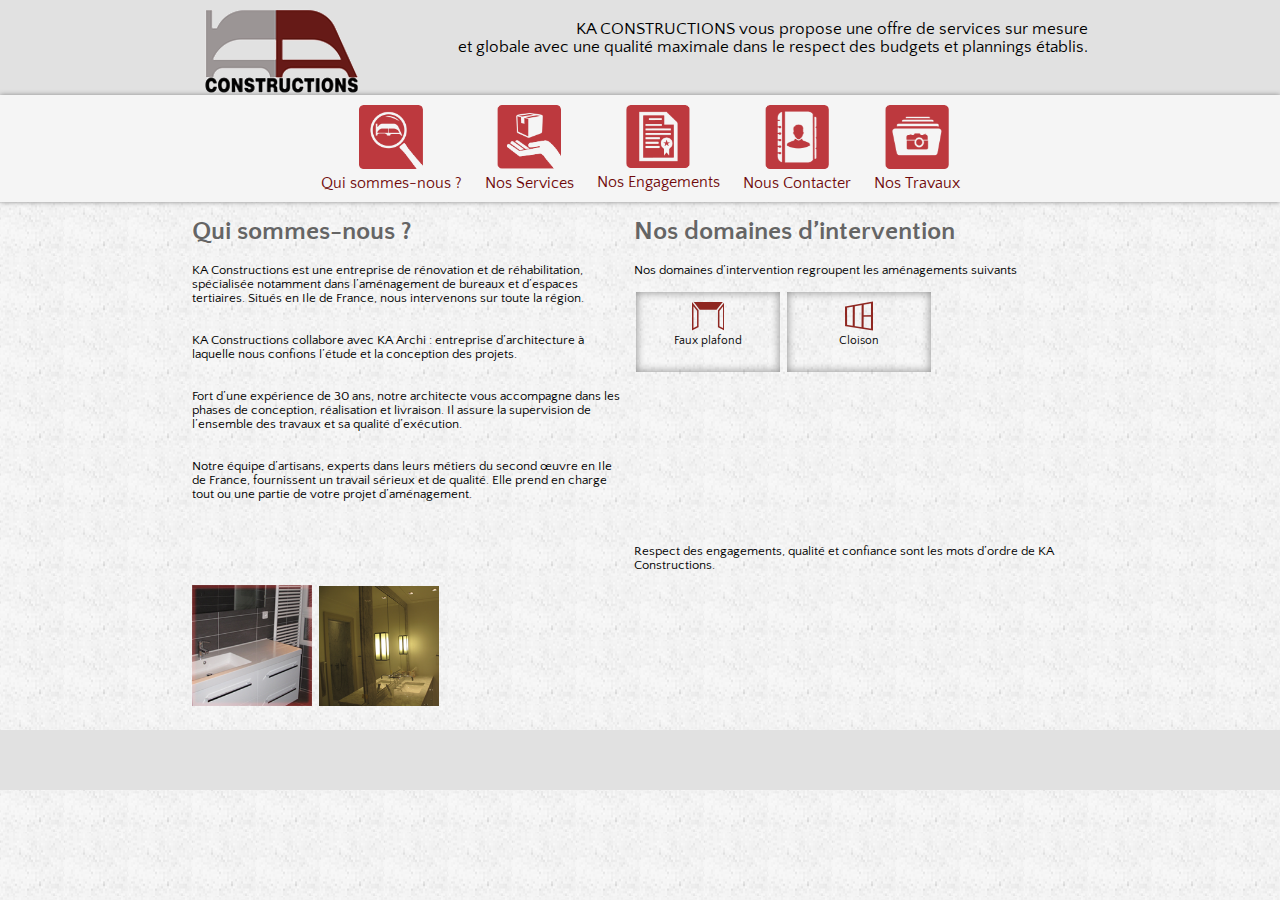
==== index.html @ 4b902041 "init" ====
<html>
<head>
	<meta http-equiv="Content-Type" content="text/html; charset=utf-8" />
	<meta http-equiv="X-UA-Compatible" content="IE=10" />	
	<title>Ka Contructions / Artisants, Rénovations de batiments</title>
	<script type="text/javascript" src='https://cdnjs.cloudflare.com/ajax/libs/jquery/1.11.3/jquery.min.js'></script>
	<link rel="stylesheet" href="https://cdnjs.cloudflare.com/ajax/libs/animate.css/3.4.0/animate.min.css" type="text/css" />	
	<script type="text/javascript" src='./js/main.js'></script>
	<link rel="stylesheet" href="./css/main.css" type="text/css" />
<!-- // <script type="text/javascript" src='./js/jquery.tooltip.min.js'></script> -->
	<!--[if lt IE 9]><link rel="stylesheet" type="text/css" href="./css/main-lt-ie9.css" /><![endif]-->	
</head>
<body>
	<div id="main">
		<div id="top"><div class="topContainer">
			<p>KA CONSTRUCTIONS vous propose une offre de services sur mesure <br/>et globale avec une qualité maximale dans le respect des budgets et plannings établis.</p></div>
		</div>
		<div id="menu">
			<ul id="leftMenu">	
				<li><a href='index.html'><img src="images/icons/qui_sommes_nous.png"/><div class="name">Qui sommes-nous ?</div></a></li>
				<li><a href='nos_services.html'><img src="images/icons/nos_services.png"/><div class="name">Nos Services</div></a></li>
				<li><a href='nos_engagements.html'><img src="images/icons/nos_engagements.png"/><div class="name">Nos Engagements</div></a></li>
				<li><a href='contact.html'><img src="images/icons/nous_contacter.png"/><div class="name">Nous Contacter</div></a></li>
				<li><a href='nos_travaux.html'><img src="images/icons/nos_travaux.png"/><div class="name">Nos Travaux</div></a></li>
			</ul>	
		</div>
		<div id='right'>
			<div class="textZone">
			<h1>Qui sommes-nous ?</h1>
				<p>
					KA Constructions est une entreprise de rénovation et de réhabilitation, spécialisée notamment dans l’aménagement de bureaux et d’espaces tertiaires. Situés en Ile de France, nous intervenons sur toute la région. </br></br></br>
					KA Constructions collabore avec KA Archi : entreprise d’architecture à laquelle nous confions l’étude et la conception des projets.</br></br></br>
					Fort d’une expérience de 30 ans, notre architecte vous accompagne dans les phases de conception, réalisation et livraison. Il assure la supervision de l’ensemble des travaux et sa qualité d’exécution. </br></br></br>
					Notre équipe d’artisans, experts dans leurs métiers du second œuvre en Ile de France, fournissent un travail sérieux et de qualité. Elle prend en charge tout ou une partie de votre projet d’aménagement.</br></br>
			
				</p>
			</div>
			<div class="textZone">
				<h1>Nos domaines d’intervention</h1>
				<p>
					Nos domaines d’intervention regroupent les aménagements suivants
					<ul id="domaines">
						<li><img src="images/domaines/faux_plafond.png"><div>Faux plafond</div></li>
						<li><img src="images/domaines/cloison.png"><div>Cloison</div></li>
						<li><img src="images/domaines/revetement_sol.png"><div>Revêtement de sol</div></li>
						<li><img src="images/domaines/peinture.png"><div>Peinture</div></li>
						<li><img src="images/domaines/electricite.png"><div>Electricité</div></li>
						<li><img src="images/domaines/plomberie.png"><div>Plomberie</div></li>
						<li><img src="images/domaines/maconnerie.png"><div>Maçonnerie et menuiserie</div></li>
						<li><img src="images/domaines/stores.png"><div>Stores et occultations</div></li>
						<li><img src="images/domaines/signaletique.png"><div>Signalétique intérieure et extérieure</div></li>
					</ul>

					Respect des engagements, qualité et confiance sont les mots d’ordre de KA Constructions. 
				</p>
			</div>
				<ul id="expertises">
					<li><img src='images/salledebain.png'/></li>
					<li><img src='images/200/salledebain1.png'/></li>
					<li><img src='images/cuisine.png'/></li>
					<li><img src='images/200/kaconstructions1.png'/></li>
					<li><img src='images/200/kaconstructions2.png'/></li>
					<li><img src='images/200/kaconstructions3.png'/></li>
				</ul>
		</div>
	</div>	
<div id="footer"></div>	
</body>
</html>
---- css/main.css ----
/*@import url(http://fonts.googleapis.com/css?family=Average+Sans);*/
@import url(http://fonts.googleapis.com/css?family=Quattrocento+Sans);

body{
	margin:0px;
	padding:0px;
	font-family: 'Quattrocento Sans', sans-serif, Calibri, "MS Trebuchet",Arial,  sans-serif;
	font-size:13px;
	background: url('../images/bg.png')
}

#top{
	top:0px;
	text-align: center;
	margin:0px auto;
	background-color: #e1e1e1;	
	min-height:100px;
}

#top .topContainer{
	background: url('../images/logo.png') no-repeat;
	margin: 0px auto;
	min-height:100px;
}

#top p{
	margin: 0px auto;
	font-size: 1.3em;
	text-align: right;
	padding-top: 20px;
	margin-left:200px;
	margin-bottom:5px;
}

#right{
	margin:0px auto;
	padding-top:10px;
	vertical-align: top;
	min-height: 400px;
}

#leftMenu, #top{
	width: 100%;
}

#right, #top .topContainer{
	width:70%;
	min-width: 810px;
}

#footer{
	width:100%;
	margin:0px auto;
	background-color: #e1e1e1;	
	margin-top:20px;
	height:60px;
}

#menu{
	background-color: #f5f5f5;
	box-shadow: 0 0 5px #888;
	text-align: center;
	margin-top:-5px;
}

#leftMenu{	
	text-align: center;
/*	height:100px;*/
}

#leftMenu li a img{
	width:64px;
	border:none;
}

#leftMenu li:hover{
	background-color:#dddddd;
	border-radius: 5px;
}

#leftMenu div.name{
	/*width:250px;*/
	margin-top:6px;
}

#leftMenu li{
	margin-top:8px;
	font-size:1.2em;
	list-style:none;
	/*width:160px;*/
	display:inline-block;
	vertical-align:top;
	padding:5px;
	margin:5px;
}

h1{
	color:#656565;
	margin-top: 5px;
}

div.boxLeft, div.boxRight{
	background-color: #DEDEDE;
	/*border:2px solid #656565;*/
	-moz-box-shadow: inset 0 0 10px #888;
	-webkit-box-shadow: inset 0 0 10px#888;	
	box-shadow: inset 0 0 10px #888;
	padding:1px;

}

h2.left, h2.right{
	margin:5px;
	font-size: 1.1em;

}

ul.engagements{
	text-align: left;
	margin:0px;
	padding:0px;
	width: 100%;
}

ul.engagements img{
	width:100px;
	margin-top:30px;
	margin-bottom:30px;
}

ul.engagements li{
	vertical-align: top;
	text-align: center;
	display: inline-block;
	-moz-box-shadow: inset 0 0 10px #888;
	-webkit-box-shadow: inset 0 0 10px#888;	
	box-shadow: inset 0 0 10px #888;
	width:100px;
	height:260px;		
	padding:5px;
  /* Safari 4-5, Chrome 1-9 */
  background: -webkit-gradient(linear, 0% 0%, 0% 100%, from(#f6f6f6), to(#ebebeb));
  /* Safari 5.1, Chrome 10+ */
  background: -webkit-linear-gradient(top, #f6f6f6, #ebebeb);
  /* Firefox 3.6+ */
  background: -moz-linear-gradient(top, #f6f6f6, #ebebeb);
  /* IE 10 */
  background: -ms-linear-gradient(top, #f6f6f6, #ebebeb);
  /* Opera 11.10+ */
  background: -o-linear-gradient(top, #f6f6f6, #ebebeb);	
  background: linear-gradient(top, #f6f6f6, #ebebeb);	
  margin:5px 0px 0px 0px;

}

ul.engagements li.level2{
	margin-top:30px;
}
ul.engagements li.level3{
	margin-top:60px;
}

div#right{
	/*background-color:#F7F7F7;*/
}

h2.left{
	/*margin-left:30px;*/
}

div.boxLeft{
	text-align:right;
	border-bottom-left-radius: 90px;
}

div.textZoneLeft{
	text-align: right;
}

div.boxRight{
	text-align:left;
	border-bottom-right-radius: 90px;
}
ul.services.left li{
	text-align:right;
}

p.comment{
	color:#A00500;
	font-style:italic;
}

span.arrow{
	color:#A00500;
	font-size: 1.6em;
}

ul.services{
	margin:0px;
	padding:0px;
	margin-top:20px;
	height: 300px;
}

ul.services li{
	margin:0px;
}

ul.services.left{
	margin-right:20px;
}

ul.services.right{
	margin-left:20px;
}


ul.services li{
	list-style:none;
}

a{
	color:#70090A;
}

a:active{
	/*font-weight:bold;*/
}

a:visited, a:link {
	text-decoration:none;

}
a:hover{
	/*font-weight:bold;*/
}

ul#leftMenu{
	margin:0px auto;
	padding:0px;
}

ul#expertises{
	margin:0px;
	margin:0px auto;
	padding:0px;
	text-align: left;
}

ul#expertises li{
	display: inline-block;
	/*padding:10px;*/
	/*margin:5px;*/
	margin-bottom:0px;
	margin-top:0px;
	text-align:left;
	/*float:left;*/
	margin-right:4px;
	margin-bottom:4px;
}

ul#expertises li img{
	width:120px;
}


ul#domaines{
	margin:0px;
	padding:0px;
	width:460px;
	height:254px;
}

ul#domaines li div{
	font-size: 0.9em;
	margin-top:2px;
}

ul#domaines li{
	list-style: none;
	display: inline-block;
	width:128px;
	height:72px;
	vertical-align: top;
	text-align: center;
	margin:2px;

	-moz-box-shadow: inset 0 0 10px #888;
	-webkit-box-shadow: inset 0 0 10px#888;	
	box-shadow: inset 0 0 10px #888;
	padding:8px;
	padding-top: 0px;
}

ul#domaines li img{
	width:32px;
	margin-top:8px;
}

.nostravaux{
	margin:0px;
	padding:0px;
}

.nostravaux li{
	list-style: none;
	display: inline-block;
	margin-right: 5px;
}

.nostravaux li img{
	/*margin: 5px;*/
	max-width: 400px;
	max-height: 300px;
	border-radius: 5px;
}

.nostravaux li img.vertical{
	max-width: 225px;
	max-height: 300px;

}

.flexslider{

}

ul#expertises h3.name{
	width:100%;
	margin:5px 0px 0px 0px; 
}

#tooltip {
	position: absolute;
	z-index: 3000;
	border: 1px solid #111;
	background-color: #eee;
	padding: 5px;
	border-radius: 5px;
}
#tooltip h3, #tooltip div { margin: 0; }


div.textZone{
	width:49%;
	display:inline-block;
	vertical-align: top;
}

div.textZone p{
	margin-right:10px;
}


.flexslider {
	background: transparent;
	border: 4px solid transparent;
}

.flexslider .slides > li {
	text-align: center;
}
.flexslider .slides img{
	display:inline-block;
}


div.contact div.textZoneLeft{
	width:600px;
	text-align:left;
}
div.contact div.textZoneRight{
	width:270px;
}

div.contact div.textZoneRight div.comment{
	margin-left: 5px;
	text-align:center;
	border:1px solid transparent;
	border-radius: 20px;
	-moz-box-shadow: inset 0 0 10px #888;
	-webkit-box-shadow: inset 0 0 10px#888;	
	box-shadow: inset 0 0 10px #888;
	padding:10px;	
	height:275px;
}

img.map{
	border-radius: 20px;
}


div.comment img.icon{
	width:32px;
	height:32px;
}
div.comment h3{
	height:32px;
	line-height: 32px;
	margin:0px;
}

div.comment h3, div.comment img.icon{
	display: inline-block;
	vertical-align: top;
}
---- css/main-lt-ie9.css ----
#top .topContainer{
  height:100px;
}

#right{
  width:80%;
}

#leftMenu li{
  float:left;
}

div.textZone{
  float:left;
}

ul#domaines li, ul#expertises li{
  float:left;
}
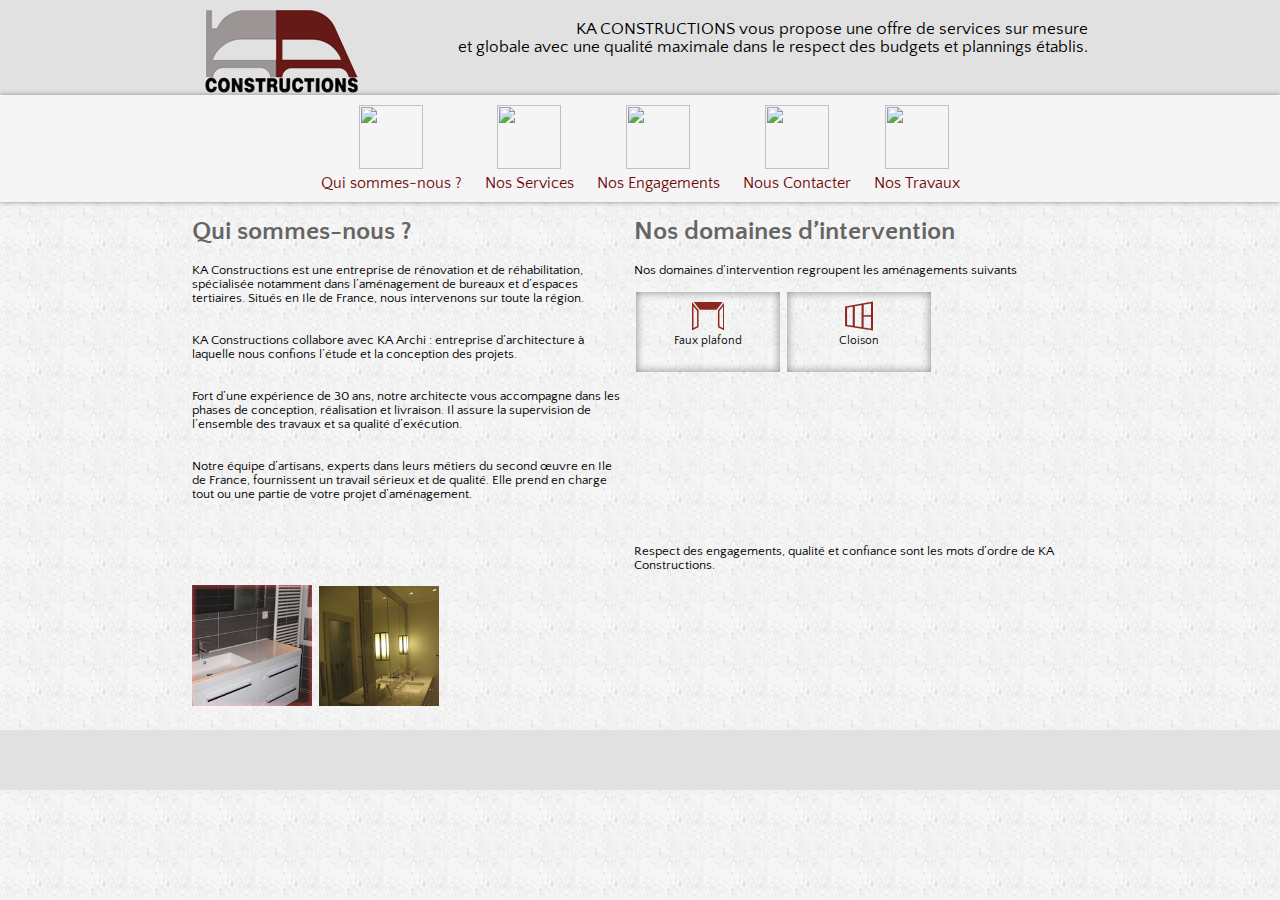
==== commit cd48985c: "set to cloudinary menu images" ====
--- a/index.html
+++ b/index.html
@@ -7,7 +7,6 @@
 	<link rel="stylesheet" href="https://cdnjs.cloudflare.com/ajax/libs/animate.css/3.4.0/animate.min.css" type="text/css" />	
 	<script type="text/javascript" src='./js/main.js'></script>
 	<link rel="stylesheet" href="./css/main.css" type="text/css" />
-<!-- // <script type="text/javascript" src='./js/jquery.tooltip.min.js'></script> -->
 	<!--[if lt IE 9]><link rel="stylesheet" type="text/css" href="./css/main-lt-ie9.css" /><![endif]-->	
 </head>
 <body>
@@ -17,11 +16,11 @@
 		</div>
 		<div id="menu">
 			<ul id="leftMenu">	
-				<li><a href='index.html'><img src="images/icons/qui_sommes_nous.png"/><div class="name">Qui sommes-nous ?</div></a></li>
-				<li><a href='nos_services.html'><img src="images/icons/nos_services.png"/><div class="name">Nos Services</div></a></li>
-				<li><a href='nos_engagements.html'><img src="images/icons/nos_engagements.png"/><div class="name">Nos Engagements</div></a></li>
-				<li><a href='contact.html'><img src="images/icons/nous_contacter.png"/><div class="name">Nous Contacter</div></a></li>
-				<li><a href='nos_travaux.html'><img src="images/icons/nos_travaux.png"/><div class="name">Nos Travaux</div></a></li>
+				<li><a href='index.html'><img src="http://res.cloudinary.com/kaconstructions/image/upload/v1443350035/qui_sommes_nous_pvqbye.png"/><div class="name">Qui sommes-nous ?</div></a></li>
+				<li><a href='nos_services.html'><img src="http://res.cloudinary.com/kaconstructions/image/upload/v1443350035/nos_services_liaejj.png"/><div class="name">Nos Services</div></a></li>
+				<li><a href='nos_engagements.html'><img src="http://res.cloudinary.com/kaconstructions/image/upload/v1443350035/nos_engagements_ez7y0j.png"/><div class="name">Nos Engagements</div></a></li>
+				<li><a href='contact.html'><img src="http://res.cloudinary.com/kaconstructions/image/upload/v1443350035/nous_contacter_jl3843.png"/><div class="name">Nous Contacter</div></a></li>
+				<li><a href='nos_travaux.html'><img src="http://res.cloudinary.com/kaconstructions/image/upload/v1443350035/nos_travaux_itf1fp.png"/><div class="name">Nos Travaux</div></a></li>
 			</ul>	
 		</div>
 		<div id='right'>
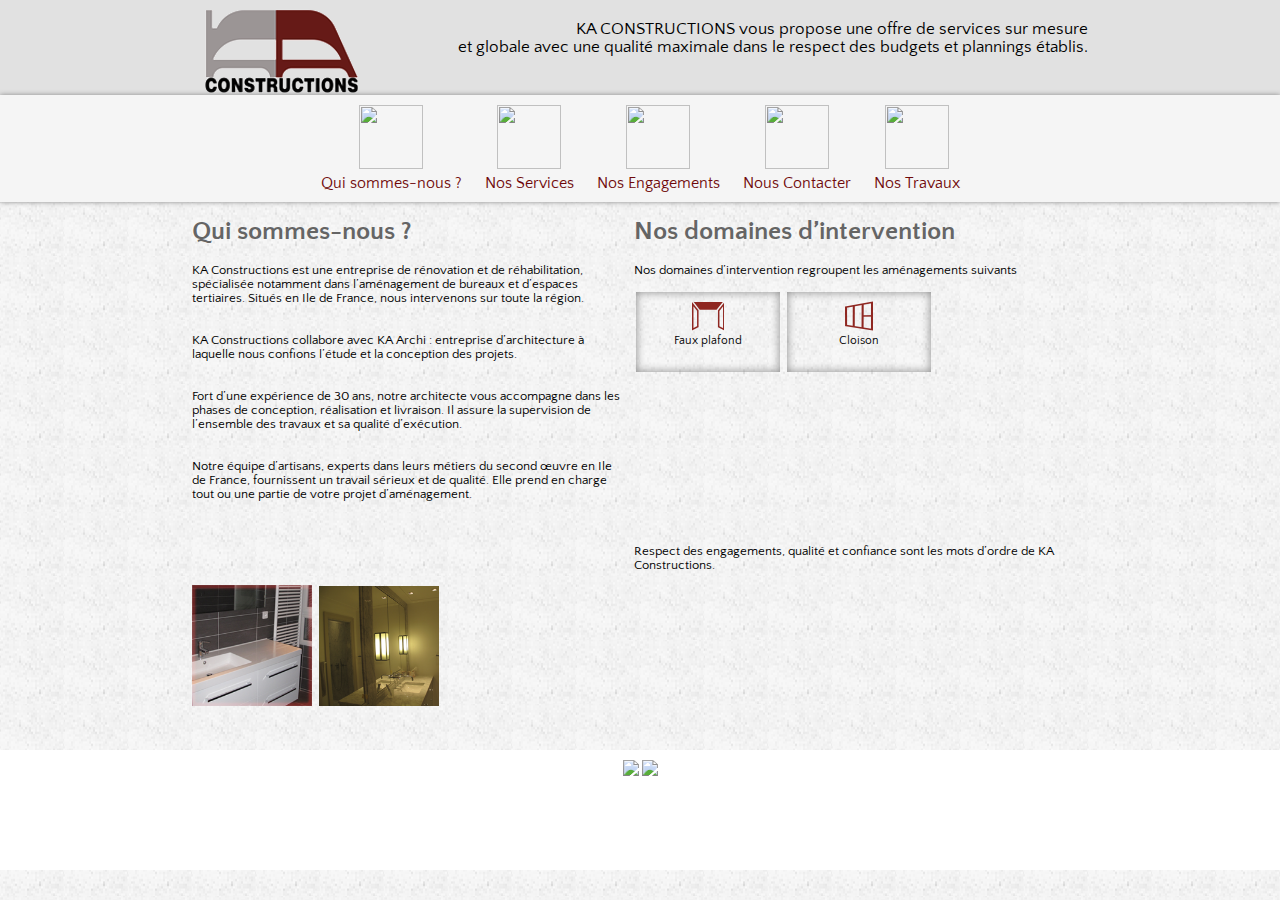
==== commit aa106670: "add logo qualibat" ====
--- a/index.html
+++ b/index.html
@@ -1,68 +1,69 @@
 <html>
-<head>
-	<meta http-equiv="Content-Type" content="text/html; charset=utf-8" />
-	<meta http-equiv="X-UA-Compatible" content="IE=10" />	
-	<title>Ka Contructions / Artisants, Rénovations de batiments</title>
-	<script type="text/javascript" src='https://cdnjs.cloudflare.com/ajax/libs/jquery/1.11.3/jquery.min.js'></script>
-	<link rel="stylesheet" href="https://cdnjs.cloudflare.com/ajax/libs/animate.css/3.4.0/animate.min.css" type="text/css" />	
-	<script type="text/javascript" src='./js/main.js'></script>
-	<link rel="stylesheet" href="./css/main.css" type="text/css" />
-	<!--[if lt IE 9]><link rel="stylesheet" type="text/css" href="./css/main-lt-ie9.css" /><![endif]-->	
-</head>
-<body>
-	<div id="main">
-		<div id="top"><div class="topContainer">
-			<p>KA CONSTRUCTIONS vous propose une offre de services sur mesure <br/>et globale avec une qualité maximale dans le respect des budgets et plannings établis.</p></div>
-		</div>
-		<div id="menu">
-			<ul id="leftMenu">	
-				<li><a href='index.html'><img src="http://res.cloudinary.com/kaconstructions/image/upload/v1443350035/qui_sommes_nous_pvqbye.png"/><div class="name">Qui sommes-nous ?</div></a></li>
-				<li><a href='nos_services.html'><img src="http://res.cloudinary.com/kaconstructions/image/upload/v1443350035/nos_services_liaejj.png"/><div class="name">Nos Services</div></a></li>
-				<li><a href='nos_engagements.html'><img src="http://res.cloudinary.com/kaconstructions/image/upload/v1443350035/nos_engagements_ez7y0j.png"/><div class="name">Nos Engagements</div></a></li>
-				<li><a href='contact.html'><img src="http://res.cloudinary.com/kaconstructions/image/upload/v1443350035/nous_contacter_jl3843.png"/><div class="name">Nous Contacter</div></a></li>
-				<li><a href='nos_travaux.html'><img src="http://res.cloudinary.com/kaconstructions/image/upload/v1443350035/nos_travaux_itf1fp.png"/><div class="name">Nos Travaux</div></a></li>
-			</ul>	
-		</div>
-		<div id='right'>
-			<div class="textZone">
-			<h1>Qui sommes-nous ?</h1>
-				<p>
-					KA Constructions est une entreprise de rénovation et de réhabilitation, spécialisée notamment dans l’aménagement de bureaux et d’espaces tertiaires. Situés en Ile de France, nous intervenons sur toute la région. </br></br></br>
-					KA Constructions collabore avec KA Archi : entreprise d’architecture à laquelle nous confions l’étude et la conception des projets.</br></br></br>
-					Fort d’une expérience de 30 ans, notre architecte vous accompagne dans les phases de conception, réalisation et livraison. Il assure la supervision de l’ensemble des travaux et sa qualité d’exécution. </br></br></br>
-					Notre équipe d’artisans, experts dans leurs métiers du second œuvre en Ile de France, fournissent un travail sérieux et de qualité. Elle prend en charge tout ou une partie de votre projet d’aménagement.</br></br>
-			
-				</p>
+	<head>
+		<meta http-equiv="Content-Type" content="text/html; charset=utf-8" />
+		<meta http-equiv="X-UA-Compatible" content="IE=10" />
+		<title>Ka Contructions / Artisants, Rénovations de batiments</title>
+		<script type="text/javascript" src='https://cdnjs.cloudflare.com/ajax/libs/jquery/1.11.3/jquery.min.js'></script>
+		<link rel="stylesheet" href="https://cdnjs.cloudflare.com/ajax/libs/animate.css/3.4.0/animate.min.css" type="text/css" />
+		<script type="text/javascript" src='./js/main.js'></script>
+		<link rel="stylesheet" href="./css/main.css" type="text/css" />
+		<!--[if lt IE 9]><link rel="stylesheet" type="text/css" href="./css/main-lt-ie9.css" /><![endif]-->
+	</head>
+	<body>
+		<div id="main">
+			<div id="top"><div class="topContainer">
+				<p>KA CONSTRUCTIONS vous propose une offre de services sur mesure <br/>et globale avec une qualité maximale dans le respect des budgets et plannings établis.</p></div>
 			</div>
-			<div class="textZone">
-				<h1>Nos domaines d’intervention</h1>
-				<p>
-					Nos domaines d’intervention regroupent les aménagements suivants
-					<ul id="domaines">
-						<li><img src="images/domaines/faux_plafond.png"><div>Faux plafond</div></li>
-						<li><img src="images/domaines/cloison.png"><div>Cloison</div></li>
-						<li><img src="images/domaines/revetement_sol.png"><div>Revêtement de sol</div></li>
-						<li><img src="images/domaines/peinture.png"><div>Peinture</div></li>
-						<li><img src="images/domaines/electricite.png"><div>Electricité</div></li>
-						<li><img src="images/domaines/plomberie.png"><div>Plomberie</div></li>
-						<li><img src="images/domaines/maconnerie.png"><div>Maçonnerie et menuiserie</div></li>
-						<li><img src="images/domaines/stores.png"><div>Stores et occultations</div></li>
-						<li><img src="images/domaines/signaletique.png"><div>Signalétique intérieure et extérieure</div></li>
-					</ul>
-
-					Respect des engagements, qualité et confiance sont les mots d’ordre de KA Constructions. 
-				</p>
+			<div id="menu">
+				<ul id="leftMenu">
+					<li><a href='index.html'><img src="http://res.cloudinary.com/kaconstructions/image/upload/v1443350035/qui_sommes_nous_pvqbye.png"/><div class="name">Qui sommes-nous ?</div></a></li>
+					<li><a href='nos_services.html'><img src="http://res.cloudinary.com/kaconstructions/image/upload/v1443350035/nos_services_liaejj.png"/><div class="name">Nos Services</div></a></li>
+					<li><a href='nos_engagements.html'><img src="http://res.cloudinary.com/kaconstructions/image/upload/v1443350035/nos_engagements_ez7y0j.png"/><div class="name">Nos Engagements</div></a></li>
+					<li><a href='contact.html'><img src="http://res.cloudinary.com/kaconstructions/image/upload/v1443350035/nous_contacter_jl3843.png"/><div class="name">Nous Contacter</div></a></li>
+					<li><a href='nos_travaux.html'><img src="http://res.cloudinary.com/kaconstructions/image/upload/v1443350035/nos_travaux_itf1fp.png"/><div class="name">Nos Travaux</div></a></li>
+				</ul>
 			</div>
+			<div id='right'>
+				<div class="textZone">
+					<h1>Qui sommes-nous ?</h1>
+					<p>
+						KA Constructions est une entreprise de rénovation et de réhabilitation, spécialisée notamment dans l’aménagement de bureaux et d’espaces tertiaires. Situés en Ile de France, nous intervenons sur toute la région. </br></br></br>
+						KA Constructions collabore avec KA Archi : entreprise d’architecture à laquelle nous confions l’étude et la conception des projets.</br></br></br>
+						Fort d’une expérience de 30 ans, notre architecte vous accompagne dans les phases de conception, réalisation et livraison. Il assure la supervision de l’ensemble des travaux et sa qualité d’exécution. </br></br></br>
+						Notre équipe d’artisans, experts dans leurs métiers du second œuvre en Ile de France, fournissent un travail sérieux et de qualité. Elle prend en charge tout ou une partie de votre projet d’aménagement.</br></br>
+					</p>
+				</div>
+				<div class="textZone">
+					<h1>Nos domaines d’intervention</h1>
+					<p>
+						Nos domaines d’intervention regroupent les aménagements suivants
+						<ul id="domaines">
+							<li><img src="images/domaines/faux_plafond.png"><div>Faux plafond</div></li>
+							<li><img src="images/domaines/cloison.png"><div>Cloison</div></li>
+							<li><img src="images/domaines/revetement_sol.png"><div>Revêtement de sol</div></li>
+							<li><img src="images/domaines/peinture.png"><div>Peinture</div></li>
+							<li><img src="images/domaines/electricite.png"><div>Electricité</div></li>
+							<li><img src="images/domaines/plomberie.png"><div>Plomberie</div></li>
+							<li><img src="images/domaines/maconnerie.png"><div>Maçonnerie et menuiserie</div></li>
+							<li><img src="images/domaines/stores.png"><div>Stores et occultations</div></li>
+							<li><img src="images/domaines/signaletique.png"><div>Signalétique intérieure et extérieure</div></li>
+						</ul>
+						Respect des engagements, qualité et confiance sont les mots d’ordre de KA Constructions.
+					</p>
+				</div>
 				<ul id="expertises">
-					<li><img src='images/salledebain.png'/></li>
+					<li><img src='images/200/salledebain.png'/></li>
 					<li><img src='images/200/salledebain1.png'/></li>
-					<li><img src='images/cuisine.png'/></li>
+					<li><img src='images/200/cuisine.png'/></li>
 					<li><img src='images/200/kaconstructions1.png'/></li>
 					<li><img src='images/200/kaconstructions2.png'/></li>
 					<li><img src='images/200/kaconstructions3.png'/></li>
 				</ul>
+			</div>
 		</div>
-	</div>	
-<div id="footer"></div>	
-</body>
-</html>	
+		<div id="footer">
+			<img src="http://res.cloudinary.com/kaconstructions/image/upload/v1444596511/c5/rge-eco-artisan.jpg">
+			<img src="http://res.cloudinary.com/kaconstructions/image/upload/c_scale,h_100/v1444596511/c5/Logo-RGE-Qualibat-2015.jpg">			
+		</div>
+	</body>
+</html>
--- a/css/main.css
+++ b/css/main.css
@@ -51,9 +51,11 @@
 #footer{
 	width:100%;
 	margin:0px auto;
-	background-color: #e1e1e1;	
-	margin-top:20px;
-	height:60px;
+	background-color: white;	
+	margin-top:40px;
+	padding: 10px 0;
+	height:100px;
+	text-align: center;
 }
 
 #menu{
@@ -310,19 +312,26 @@
 
 .nostravaux li img{
 	/*margin: 5px;*/
-	max-width: 400px;
+	/*max-width: 400px;*/
 	max-height: 300px;
+
 	border-radius: 5px;
 }
 
 .nostravaux li img.vertical{
-	max-width: 225px;
+/*	max-width: 225px;
 	max-height: 300px;
-
-}
-
-.flexslider{
-
+*/
+}
+
+
+.flexslider .slides img {
+	width: auto;
+	height: auto;
+}
+
+.flexslider .slides li.max{
+	width:759px !important;
 }
 
 ul#expertises h3.name{
@@ -353,7 +362,7 @@
 
 
 .flexslider {
-	background: transparent;
+	/*background: transparent;*/
 	border: 4px solid transparent;
 }
 
@@ -403,4 +412,41 @@
 div.comment h3, div.comment img.icon{
 	display: inline-block;
 	vertical-align: top;
-}+}
+
+
+
+/*
+This is the visible area of you carousel.
+Set a width here to define how much items are visible.
+The width can be either fixed in px or flexible in %.
+Position must be relative!
+*/
+.jcarousel {
+    position: relative;
+    overflow: hidden;
+}
+
+/*
+This is the container of the carousel items.
+You must ensure that the position is relative or absolute and
+that the width is big enough to contain all items.
+*/
+.jcarousel ul {
+    width: 20000em;
+    position: relative;
+
+    /* Optional, required in this case since it's a <ul> element */
+    list-style: none;
+    margin: 0;
+    padding: 0;
+}
+
+/*
+These are the item elements. jCarousel works best, if the items
+have a fixed width and height (but it's not required).
+*/
+.jcarousel li {
+    /* Required only for block elements like <li>'s */
+    float: left;
+}
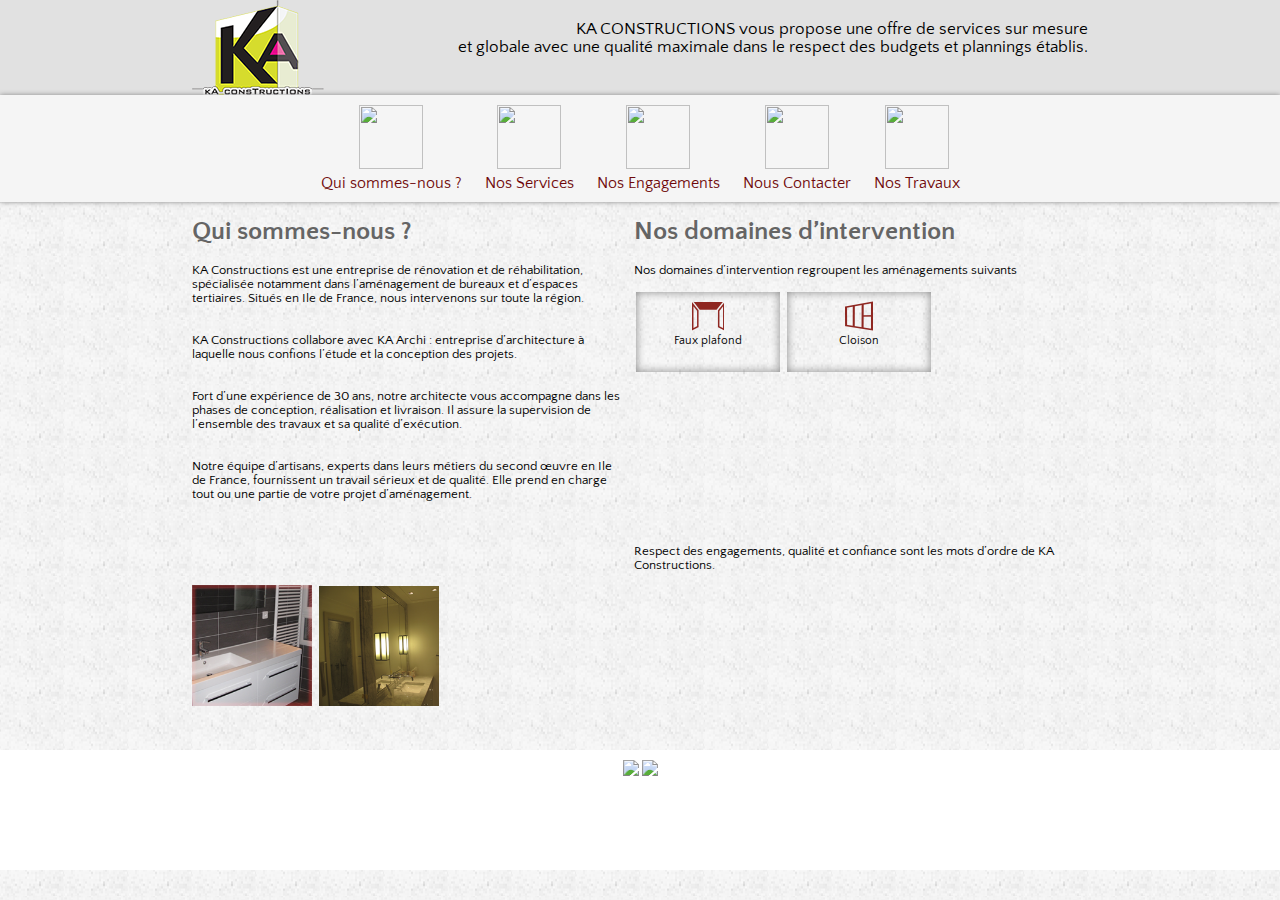
==== commit 78f90f75: "set to https://:" ====
--- a/index.html
+++ b/index.html
@@ -16,11 +16,11 @@
 			</div>
 			<div id="menu">
 				<ul id="leftMenu">
-					<li><a href='index.html'><img src="http://res.cloudinary.com/kaconstructions/image/upload/v1443350035/qui_sommes_nous_pvqbye.png"/><div class="name">Qui sommes-nous ?</div></a></li>
-					<li><a href='nos_services.html'><img src="http://res.cloudinary.com/kaconstructions/image/upload/v1443350035/nos_services_liaejj.png"/><div class="name">Nos Services</div></a></li>
-					<li><a href='nos_engagements.html'><img src="http://res.cloudinary.com/kaconstructions/image/upload/v1443350035/nos_engagements_ez7y0j.png"/><div class="name">Nos Engagements</div></a></li>
-					<li><a href='contact.html'><img src="http://res.cloudinary.com/kaconstructions/image/upload/v1443350035/nous_contacter_jl3843.png"/><div class="name">Nous Contacter</div></a></li>
-					<li><a href='nos_travaux.html'><img src="http://res.cloudinary.com/kaconstructions/image/upload/v1443350035/nos_travaux_itf1fp.png"/><div class="name">Nos Travaux</div></a></li>
+					<li><a href='index.html'><img src="https://res.cloudinary.com/kaconstructions/image/upload/v1443350035/qui_sommes_nous_pvqbye.png"/><div class="name">Qui sommes-nous ?</div></a></li>
+					<li><a href='nos_services.html'><img src="https://res.cloudinary.com/kaconstructions/image/upload/v1443350035/nos_services_liaejj.png"/><div class="name">Nos Services</div></a></li>
+					<li><a href='nos_engagements.html'><img src="https://res.cloudinary.com/kaconstructions/image/upload/v1443350035/nos_engagements_ez7y0j.png"/><div class="name">Nos Engagements</div></a></li>
+					<li><a href='contact.html'><img src="https://res.cloudinary.com/kaconstructions/image/upload/v1443350035/nous_contacter_jl3843.png"/><div class="name">Nous Contacter</div></a></li>
+					<li><a href='nos_travaux.html'><img src="https://res.cloudinary.com/kaconstructions/image/upload/v1443350035/nos_travaux_itf1fp.png"/><div class="name">Nos Travaux</div></a></li>
 				</ul>
 			</div>
 			<div id='right'>
@@ -62,8 +62,8 @@
 			</div>
 		</div>
 		<div id="footer">
-			<img src="http://res.cloudinary.com/kaconstructions/image/upload/v1444596511/c5/rge-eco-artisan.jpg">
-			<img src="http://res.cloudinary.com/kaconstructions/image/upload/c_scale,h_100/v1444596511/c5/Logo-RGE-Qualibat-2015.jpg">			
+			<img src="https://res.cloudinary.com/kaconstructions/image/upload/v1444596511/c5/rge-eco-artisan.jpg">
+			<img src="https://res.cloudinary.com/kaconstructions/image/upload/c_scale,h_100/v1444596511/c5/Logo-RGE-Qualibat-2015.jpg">			
 		</div>
 	</body>
 </html>
--- a/css/main.css
+++ b/css/main.css
@@ -1,5 +1,5 @@
-/*@import url(http://fonts.googleapis.com/css?family=Average+Sans);*/
-@import url(http://fonts.googleapis.com/css?family=Quattrocento+Sans);
+/*@import url(https://fonts.googleapis.com/css?family=Average+Sans);*/
+@import url(https://fonts.googleapis.com/css?family=Quattrocento+Sans);
 
 body{
 	margin:0px;
